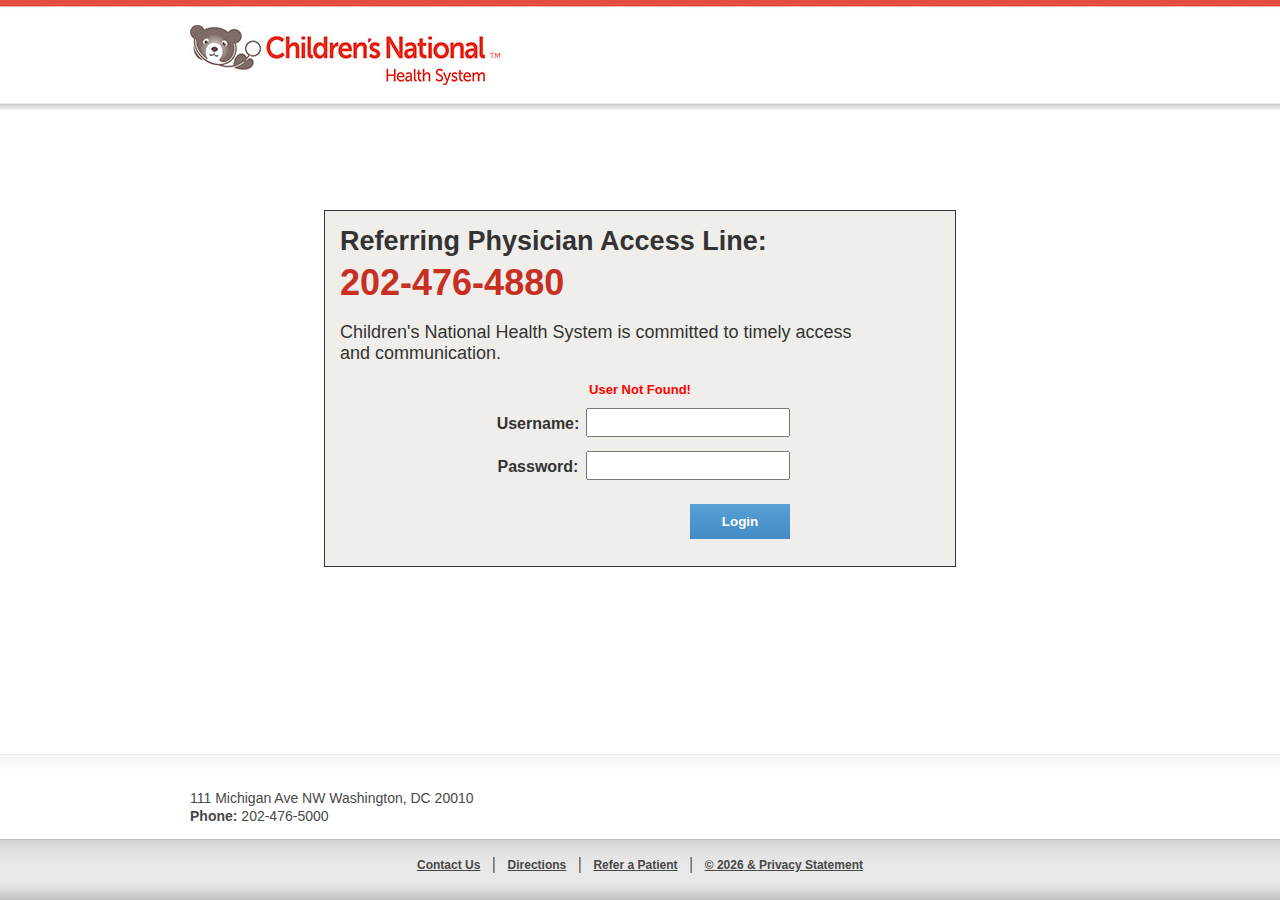
==== index.html @ 7f865113 "updated footer and footer links center align" ====
<!DOCTYPE HTML>

<html xmls="http://www.w3.org/1999/xhtml">


<html>
<HEAD>

<META http-equiv="Content-Type" content="text/html; charset=ISO-8859-1">
<META name="GENERATOR" content="IBM Software Development Platform">
<META http-equiv="Content-Style-Type" content="text/css">
<meta http-equiv="Content-Type" content="text/html; charset=utf-8" />
<title>Children's National Health System - Physicians Portal</title>
<link href="css/design.css" rel="stylesheet" type="text/css" />
<!--
.style1 {
	color: #333333;
	font-weight: bold;
}
.style2 {color: #666666}
-->
</style>

<script>
function isEmpty(inputStr) {
  if (inputStr == null || inputStr == "" || inputStr.length<1) {
    return true;
  }
  for (var i=0; i<inputStr.length; i++) {
    var oneChar=inputStr.charAt(i);
    if (oneChar!=" ") {
      return false;
    }
  }
  return true;
}
function validateForm(form){
    if(isEmpty(form.username.value)){
       alert("Please enter username!");

       return false;
    }
  if(isEmpty(form.password.value)){
     alert("Please enter password!");
     return false
  }


    form.submit();

}

function smartYear()
{
	var d = new Date();
	document.getElementById("footerYear").innerHTML=d.getFullYear();
	if(document.documentElement.clientHeight <= 780){
		if(document.getElementById("footerBox").style.position!="relative"){
			document.getElementById("footerBox").style.position="relative";
			document.getElementById("footerBox").style.bottom="100px";
		}
	}else{
		if(document.getElementById("footerBox").style.position!="fixed"){
			document.getElementById("footerBox").style.position="fixed";
			document.getElementById("footerBox").style.bottom="0px";
		}
	}
}

//The method below adjust footer position status.
window.onresize=function(){
	console.log(document.documentElement.clientHeight);
	if(document.documentElement.clientHeight <= 780){
		if(document.getElementById("footerBox").style.position!="relative"){
			document.getElementById("footerBox").style.position="relative";
			document.getElementById("footerBox").style.bottom="100px";
		}
	}else{
		if(document.getElementById("footerBox").style.position!="fixed"){
			document.getElementById("footerBox").style.position="fixed";
			document.getElementById("footerBox").style.bottom="0px";
		}
	}
};

</script>
</head>

<body onload="smartYear()">

<div id="wrapper" style="display: block;">

				  
	<div id="header" class="clearfix">
		<div id="header-container">
			<div id="logo">
				<a href="http://childrensnational.org"><img src="images/cn-logo-new.jpg" /></a>
			</div>
		</div>
	</div>
		<div id="container">
			<div id="headline_content"><h2>Referring Physician Access Line:</h2>
			<h1>202-476-4880</h1>
			<p>Children's National Health System is committed to timely access<br/> and communication.<br /></p>
			</div>
		
			<div id="loginbox_content">
				<span id="error" class="msg">User Not Found!</span>
				<form action="https://childrensgateway.cernerworks.com/communityPortal/login.do" method="post" id="login_form" >	
					<p><label>Username:</label><input type="text" id="name" value="" name="username" /></p>
					<p><label>Password:</label><input type="password" id="name" value="" name="password" /></p>
					<input type="hidden"  id="name" value="P135" name="domain"    /> 
					<input type="submit" id="login_form_login_button" value="Login" onclick="return validateForm(this.form);">
				</form>
			</div>
			<div id="loginbox_content"><br /></div>
		</div>
</div>
		    
<div id="footerBox" class="pre-footer">
	<div class="pre-footer-content">
		<p>111 Michigan Ave NW Washington, DC 20010<br/>
			<strong>Phone:</strong> 202-476-5000</p>
	</div>
	<div class="footer-wrapper">		    
        <div id="footer-navigation">
			<a href="http://childrensnational.org/contact/">Contact Us</a>
				&nbsp; | &nbsp; 
			<a href="http://childrensnational.org/Visiting/locations/">Directions</a>
				&nbsp; | &nbsp; 
			<a href="http://www.childrensnational.org/refer/default.aspx">Refer a Patient</a>
				&nbsp; | &nbsp; 
			<a href="http://childrensnational.org/about/privacy.aspx">&copy; <span id="footerYear">2014</span> &amp; Privacy Statement</a>
	    </div>
	</div>
</div>	

<script src="https://www.childrensnational.org/scripts/Gateway_trackExternal.js" type="text/JavaScript"></script>
<script type="text/javascript">
var gaJsHost = (("https:" == document.location.protocol) ? "https://ssl." : "http://www.");
document.write(unescape("%3Cscript src='" + gaJsHost + "google-analytics.com/ga.js' type='text/javascript'%3E%3C/script%3E"));
</script>

<script type="text/javascript">
try {
var pageTracker = _gat._getTracker("UA-10185736-1");
pageTracker._setDomainName("childrensgateway.org");
pageTracker._trackPageview();
} catch(err) {}</script>

</body>
</html>
---- css/design.css ----
@charset "utf-8";

/* CSS Document */
* img{
	border:none;
}
body {
	background-color: #fbfbfb;
	margin: 0px !important;
	width: 100%;
	overflow: hidden;
}

#wrapper {
	background-color: white;
	width: 100%;
	min-height: 750px;
	margin: 0px auto -160px;
	padding-bottom: 146px;
}


#header {
background-image: url('../images/background.jpg');
background-repeat: repeat-x;
display: block;
font-family: museo-slab, Arial, sans-serif;
font-size: 13px;
height: 110px;
min-height: 100px;
}

#logo {
	padding-top: 25px;
}

#header-container {
	margin: 0px auto;
	display:block;
	width:900px;
}


a:link, a:visited, a:active {
	font-family: Arial, Helvetica, sans-serif;
	font-weight: bold;
	font-size: 12px;
	color: #484848;
	text-decoration: underline;
}

a:hover {
	font-size: 12px;
	color: #000000;
	font-weight: bold;
}


#container {
	display: block;
	width: 600px;
	margin: 0px auto;
	min-height: 300px;
	overflow: hidden;
	height: auto;
	margin-top: 100px;
	max-width: 1058px;
	border: solid 1px #363636;
	background-color: #efeeea;
	padding: 15px;
}

#loginbox {
	display: block;
	width: auto;
	height: 107px;
	background-image: url(images/login_bg.jpg);
	verticle-align: top;
}

hr {
	color: #333333;
	background-color: #dcd6d3;
	height: 1px;
	border: none;
	width: 100%
}

td.topnav {
	font-family: Arial, Helvetica, sans-serif;
	font-size: 12px;
}

.loginbg {
	width: auto;
	height: auto;
	background-image: url(../images/login_bg.jpg);
	background-repeat: repeat-x;
}


#loginbox_edge {
	display: block;
	width: 10px;
	height: 107px;
	background-image: url(../images/login_edge.jpg);
	background-repeat: no-repeat;
}

#loginbox_content {
	display: block;
	width: 600px;
	height: auto;
	font-family: Arial, Helvetica, sans-serif;
	font-size: 11px;
	font-weight: bold;
	color: #9b9b9b;
	overflow: hidden;
	text-align: center;
	margin: 0px auto;
}
#loginbox_content span.msg{
	color: red;
	font-size: 13px;
}
label{
	font-size:16px;
	color: #333333;
	line-height: 24px;
}

input[type="text"] {
}

input {
	width: 200px;
	float: right;
	padding: 5px 0;
}

input[type="submit"] {
	width: 100px;
	margin-top:10px;
	height: 35px;
	padding: 10px;
	font-family: Arial, Helvetica, sans-serif;
	font-weight: bold;
	color: #fff;
	overflow: hidden;
	border: #888888;
	background: #59a0d4;
background: -moz-linear-gradient(top,#59a0d4 0,#438bc6 100%);
background: -webkit-gradient(linear,left top,left bottom,color-stop(0%,#59a0d4),color-stop(44%,#8f0222),color-stop(100%,#438bc6));
background: -webkit-linear-gradient(top,#59a0d4 0,#438bc6 100%);
background: -o-linear-gradient(top,#59a0d4 0,#438bc6 100%);
background: -ms-linear-gradient(top,#59a0d4 0,#438bc6 100%);
background: linear-gradient(to bottom,#59a0d4 0,#438bc6 100%);
filter: progid:DXImageTransform.Microsoft.gradient(startColorstr='#59a0d4',endColorstr='#438bc6',GradientType=0);
}

form#login_form {
	width: 300px;
	display:block;
	margin: 0px auto;
	overflow: hidden;
}

form#login_form p{
	overflow:hidden;
}

form#login_form p label{
	display:inline-block;
	line-height: 32px;
}


#headline_content {
	font-family: Arial, Helvetica, sans-serif;
	font-size: 18px;
	color: #333333;
}

h1 {
	color: #c72f22;
	margin:0px;
}

h2 {
	color: #333333;
	margin:0px 0px 5px 0px;
}


.pre-footer {
	border-top: 1px solid #eeeeee;
	width: 100%;
	background-color: #ffffff;
	background-image: url(../images/pre-footer-bg.jpg);
	background-repeat: repeat-x;
	position: fixed;
	bottom: 0;
}

.pre-footer-content {
	width:900px;
	margin:0px auto;
	font-family: Arial, Helvetica, sans-serif;
	font-size: 14px;
	padding-top: 20px;
	color: #484848;
	line-height: 18px;
	position: relative;
}

.footer-wrapper {
	position: relative;
	border-top: 1px solid #c1c1c1;
	bottom: 0;
	width: 100%;
	margin: 0 auto;
	background-color: #cccccc;
	background-image: url(../images/footer-bg.jpg);
	background-repeat: repeat-x;
	height: 60px;
}

#footer-navigation {
	width: 100%;
	margin: 15px auto 0px auto;
	text-align: center;
	
}
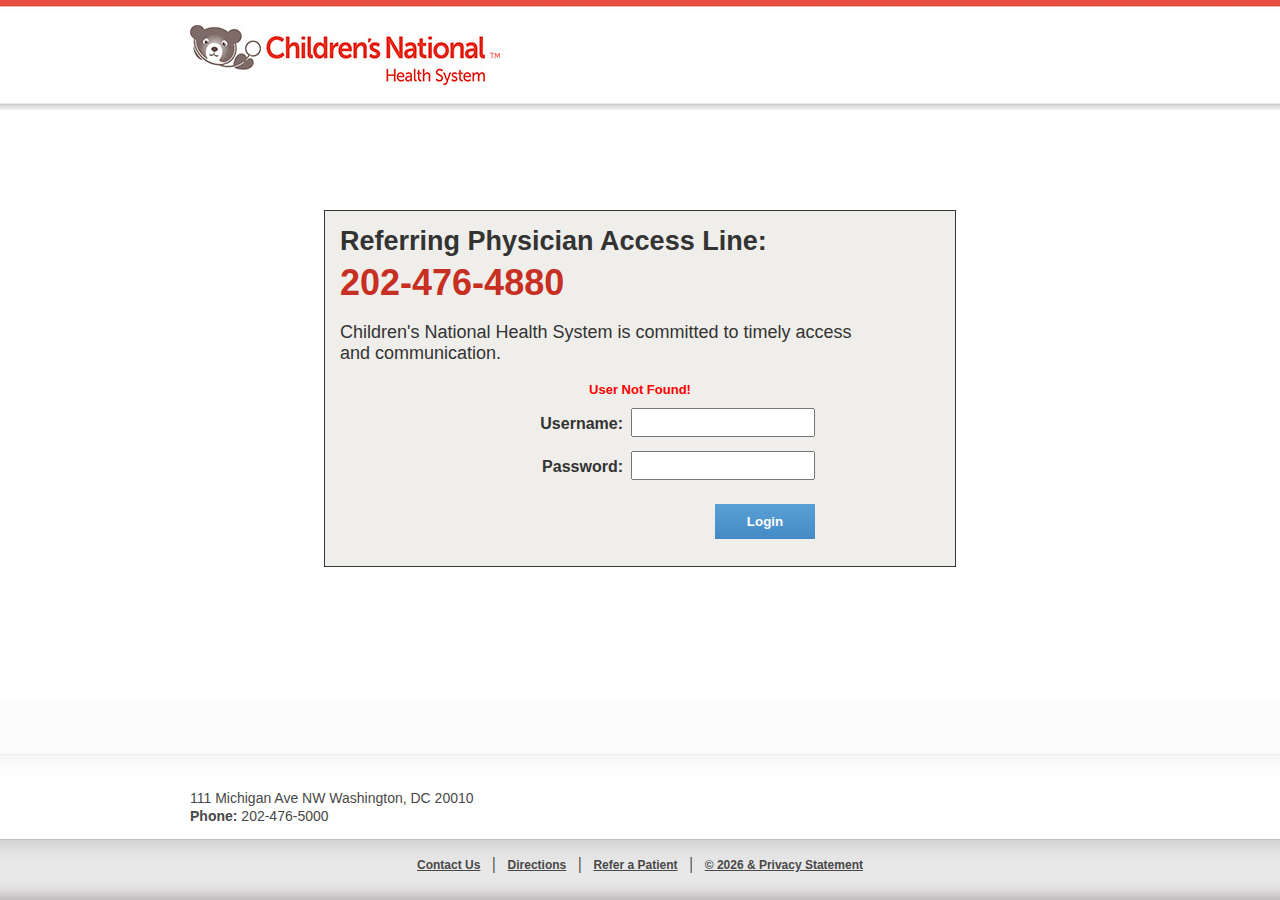
==== commit dd36cae9: "Fixed Password Reset" ====
--- a/index.html
+++ b/index.html
@@ -54,45 +54,43 @@
 
 function smartYear()
 {
-	var d = new Date();
-	document.getElementById("footerYear").innerHTML=d.getFullYear();
-	if(document.documentElement.clientHeight <= 780){
-		if(document.getElementById("footerBox").style.position!="relative"){
-			document.getElementById("footerBox").style.position="relative";
-			document.getElementById("footerBox").style.bottom="100px";
-		}
-	}else{
-		if(document.getElementById("footerBox").style.position!="fixed"){
-			document.getElementById("footerBox").style.position="fixed";
-			document.getElementById("footerBox").style.bottom="0px";
-		}
-	}
+  var d = new Date();
+  document.getElementById("footerYear").innerHTML=d.getFullYear();
+  if(document.documentElement.clientHeight <= 900){
+    if(document.getElementById("footerBox").style.position!="relative"){
+      document.getElementById("footerBox").style.position="relative";
+      document.getElementById("footerBox").style.bottom="-214px";
+    }
+  }else{
+    if(document.getElementById("footerBox").style.position!="fixed"){
+      document.getElementById("footerBox").style.position="fixed";
+      document.getElementById("footerBox").style.bottom="0px";
+    }
+  }
 }
 
 //The method below adjust footer position status.
 window.onresize=function(){
-	console.log(document.documentElement.clientHeight);
-	if(document.documentElement.clientHeight <= 780){
-		if(document.getElementById("footerBox").style.position!="relative"){
-			document.getElementById("footerBox").style.position="relative";
-			document.getElementById("footerBox").style.bottom="100px";
-		}
-	}else{
-		if(document.getElementById("footerBox").style.position!="fixed"){
-			document.getElementById("footerBox").style.position="fixed";
-			document.getElementById("footerBox").style.bottom="0px";
-		}
-	}
-};
+  //console.log(document.getElementById("wrapper").clientHeight);
+  if(document.documentElement.clientHeight <= 900){
+    if(document.getElementById("footerBox").style.position!="relative"){
+      document.getElementById("footerBox").style.position="relative";
+      document.getElementById("footerBox").style.bottom="-214px";
+    }
+  }else{
+    if(document.getElementById("footerBox").style.position!="fixed"){
+      document.getElementById("footerBox").style.position="fixed";
+      document.getElementById("footerBox").style.bottom="0px";
+    }
+  }
+}
 
 </script>
 </head>
 
 <body onload="smartYear()">
 
-<div id="wrapper" style="display: block;">
-
-				  
+<div id="wrapper" style="display: block;">			  
 	<div id="header" class="clearfix">
 		<div id="header-container">
 			<div id="logo">
@@ -105,7 +103,6 @@
 			<h1>202-476-4880</h1>
 			<p>Children's National Health System is committed to timely access<br/> and communication.<br /></p>
 			</div>
-		
 			<div id="loginbox_content">
 				<span id="error" class="msg">User Not Found!</span>
 				<form action="https://childrensgateway.cernerworks.com/communityPortal/login.do" method="post" id="login_form" >	
--- a/css/design.css
+++ b/css/design.css
@@ -14,9 +14,9 @@
 #wrapper {
 	background-color: white;
 	width: 100%;
-	min-height: 750px;
 	margin: 0px auto -160px;
-	padding-bottom: 146px;
+	overflow: hidden;
+	height: 700px;
 }
 
 
@@ -123,17 +123,25 @@
 	color: red;
 	font-size: 13px;
 }
-label{
+
+label, #loginbox_content span.user-name{
 	font-size:16px;
 	color: #333333;
 	line-height: 24px;
 }
 
+#loginbox_content span.user-name{
+	color: #59A0D4;
+	text-align: center;
+	width: 180px;
+	display: inline-block;
+}
+
 input[type="text"] {
 }
 
 input {
-	width: 200px;
+	width: 180px;
 	float: right;
 	padding: 5px 0;
 }
@@ -148,7 +156,7 @@
 	color: #fff;
 	overflow: hidden;
 	border: #888888;
-	background: #59a0d4;
+	background: #59A0D4;
 background: -moz-linear-gradient(top,#59a0d4 0,#438bc6 100%);
 background: -webkit-gradient(linear,left top,left bottom,color-stop(0%,#59a0d4),color-stop(44%,#8f0222),color-stop(100%,#438bc6));
 background: -webkit-linear-gradient(top,#59a0d4 0,#438bc6 100%);
@@ -159,7 +167,7 @@
 }
 
 form#login_form {
-	width: 300px;
+	width: 350px;
 	display:block;
 	margin: 0px auto;
 	overflow: hidden;
@@ -172,6 +180,8 @@
 form#login_form p label{
 	display:inline-block;
 	line-height: 32px;
+	width: 150px;
+	text-align: right;
 }
 
 
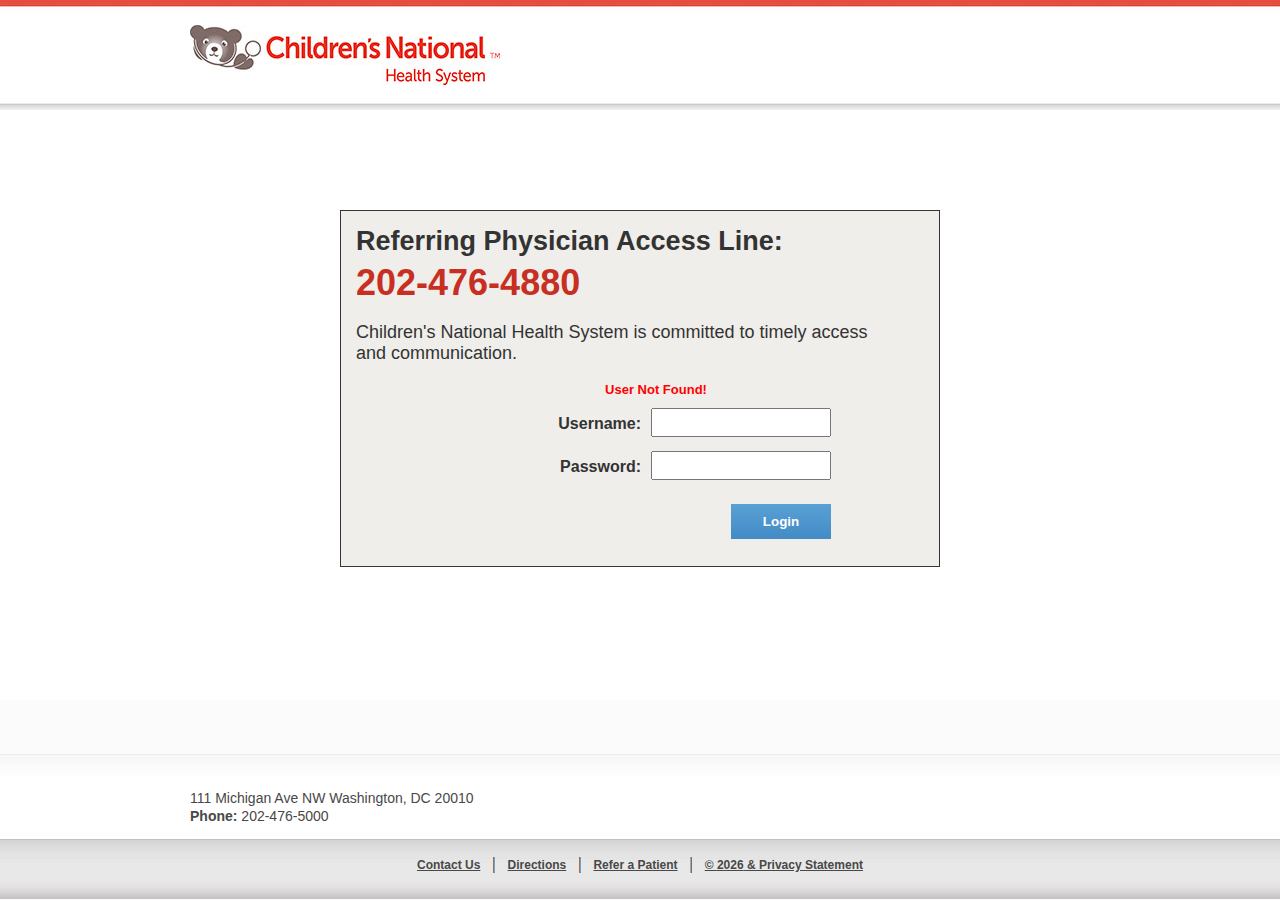
==== commit 31f96271: "fixed document type and scroll issue" ====
--- a/index.html
+++ b/index.html
@@ -1,5 +1,3 @@
-
-
 <!DOCTYPE HTML>
 
 <html xmls="http://www.w3.org/1999/xhtml">
@@ -56,7 +54,7 @@
 {
   var d = new Date();
   document.getElementById("footerYear").innerHTML=d.getFullYear();
-  if(document.documentElement.clientHeight <= 900){
+  if(window.innerHeight <= 900){
     if(document.getElementById("footerBox").style.position!="relative"){
       document.getElementById("footerBox").style.position="relative";
       document.getElementById("footerBox").style.bottom="-214px";
@@ -71,8 +69,7 @@
 
 //The method below adjust footer position status.
 window.onresize=function(){
-  //console.log(document.getElementById("wrapper").clientHeight);
-  if(document.documentElement.clientHeight <= 900){
+  if(window.innerHeight <= 900){
     if(document.getElementById("footerBox").style.position!="relative"){
       document.getElementById("footerBox").style.position="relative";
       document.getElementById("footerBox").style.bottom="-214px";
--- a/css/design.css
+++ b/css/design.css
@@ -1,6 +1,10 @@
 @charset "utf-8";
 
 /* CSS Document */
+/* apply a natural box layout model to all elements */
+*, *:before, *:after {
+  -moz-box-sizing: border-box; -webkit-box-sizing: border-box; box-sizing: border-box;
+ }
 * img{
 	border:none;
 }
@@ -8,7 +12,7 @@
 	background-color: #fbfbfb;
 	margin: 0px !important;
 	width: 100%;
-	overflow: hidden;
+	/* overflow: hidden; */
 }
 
 #wrapper {
@@ -37,7 +41,7 @@
 #header-container {
 	margin: 0px auto;
 	display:block;
-	width:900px;
+	max-width: 900px;
 }
 
 
@@ -58,13 +62,13 @@
 
 #container {
 	display: block;
-	width: 600px;
+	width: 100%;
 	margin: 0px auto;
 	min-height: 300px;
 	overflow: hidden;
 	height: auto;
 	margin-top: 100px;
-	max-width: 1058px;
+	max-width: 600px;
 	border: solid 1px #363636;
 	background-color: #efeeea;
 	padding: 15px;
@@ -213,11 +217,13 @@
 }
 
 .pre-footer-content {
-	width:900px;
+	width: 100%;
+	max-width: 900px;
+	max-width: 9;
 	margin:0px auto;
 	font-family: Arial, Helvetica, sans-serif;
 	font-size: 14px;
-	padding-top: 20px;
+	padding: 20px 0 0;
 	color: #484848;
 	line-height: 18px;
 	position: relative;
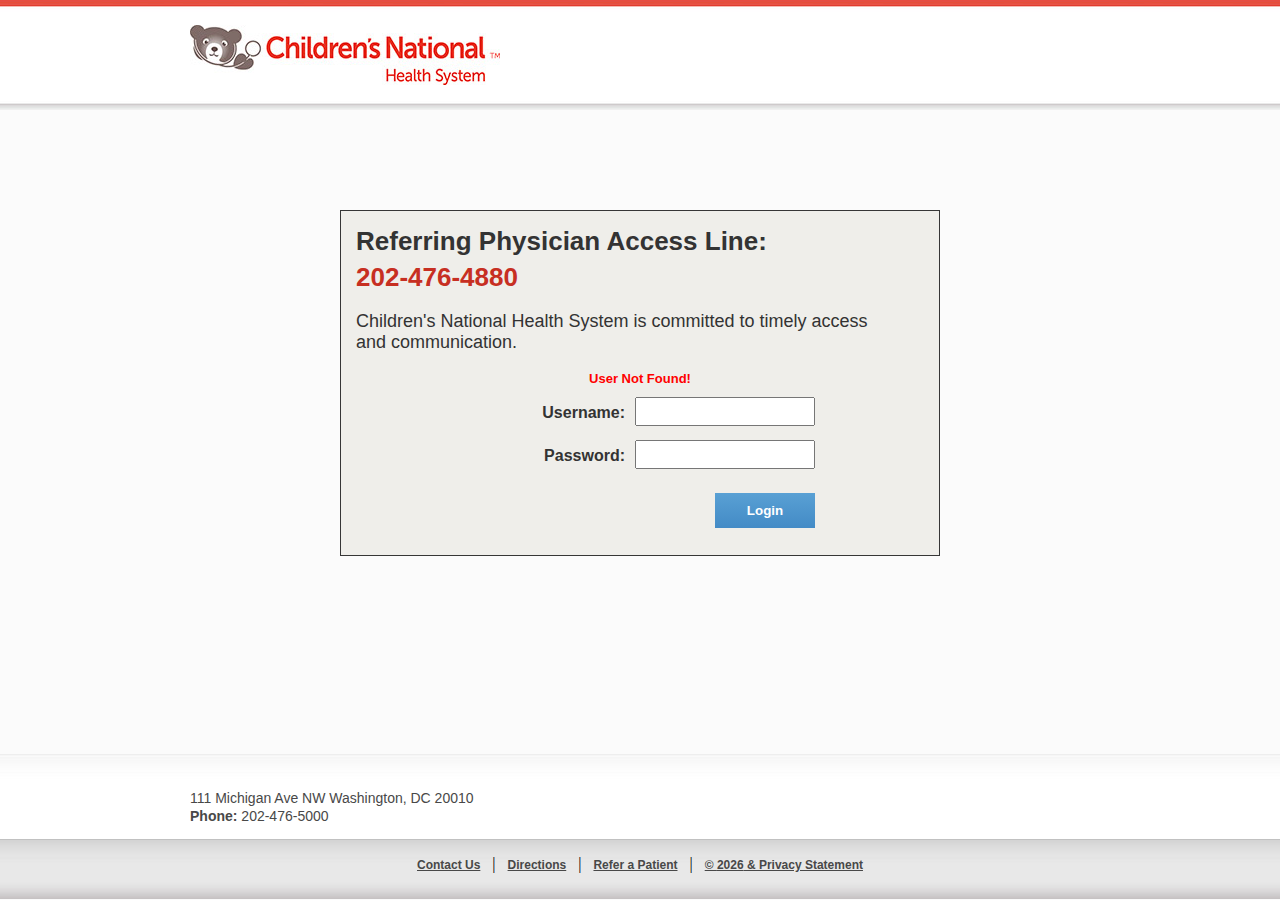
==== commit cd7f3a61: "h1 and h2 swap" ====
--- a/index.html
+++ b/index.html
@@ -96,8 +96,8 @@
 		</div>
 	</div>
 		<div id="container">
-			<div id="headline_content"><h2>Referring Physician Access Line:</h2>
-			<h1>202-476-4880</h1>
+			<div id="headline_content"><h1>Referring Physician Access Line:</h1>
+			<h2>202-476-4880</h2>
 			<p>Children's National Health System is committed to timely access<br/> and communication.<br /></p>
 			</div>
 			<div id="loginbox_content">
--- a/css/design.css
+++ b/css/design.css
@@ -16,7 +16,7 @@
 }
 
 #wrapper {
-	background-color: white;
+	background-color: #fbfbfb;
 	width: 100%;
 	margin: 0px auto -160px;
 	overflow: hidden;
@@ -113,7 +113,6 @@
 
 #loginbox_content {
 	display: block;
-	width: 600px;
 	height: auto;
 	font-family: Arial, Helvetica, sans-serif;
 	font-size: 11px;
@@ -195,14 +194,16 @@
 	color: #333333;
 }
 
-h1 {
+h2 {
 	color: #c72f22;
 	margin:0px;
-}
-
-h2 {
+	font-size: 26px;
+}
+
+h1 {
 	color: #333333;
 	margin:0px 0px 5px 0px;
+	font-size: 26px;
 }
 
 
